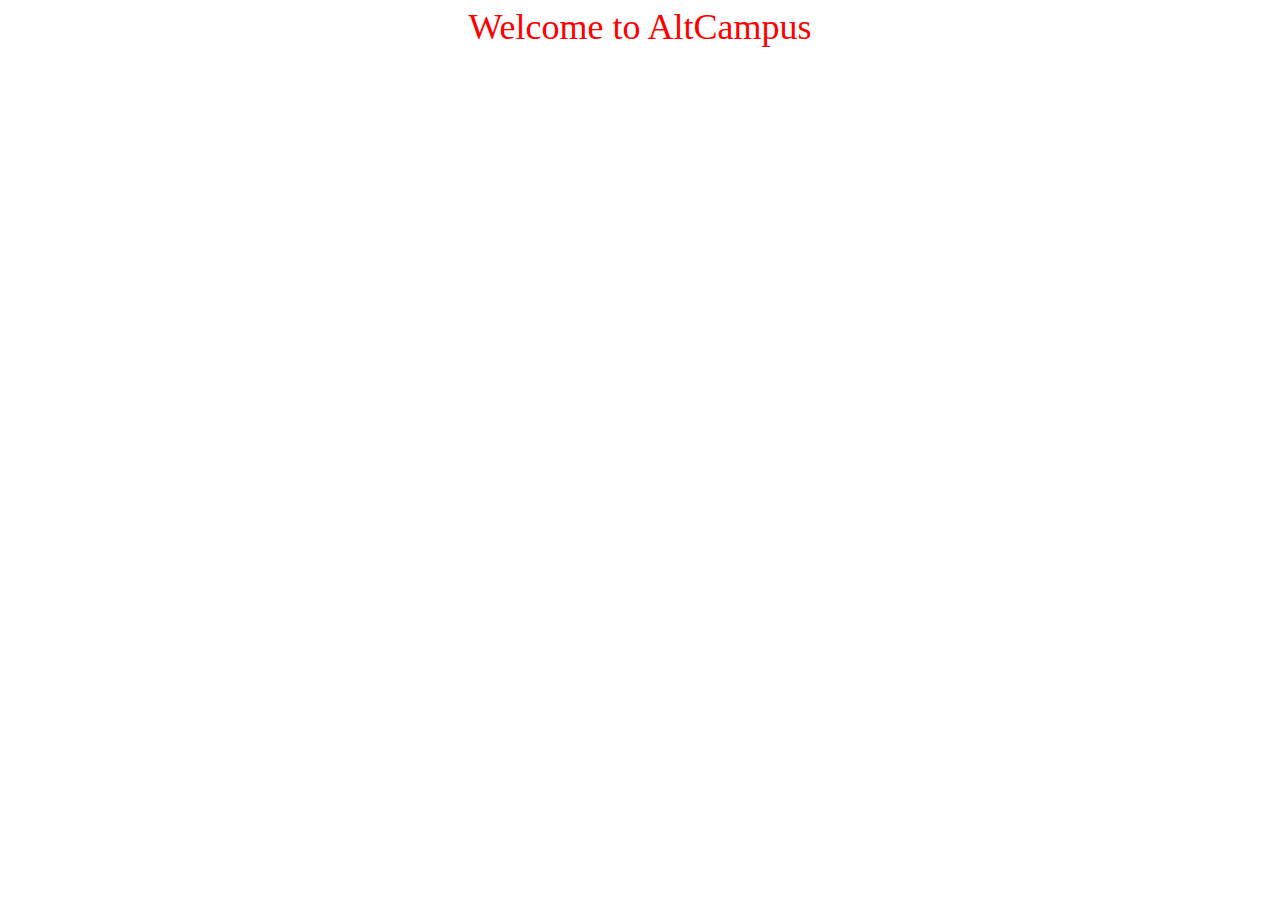
==== block-BNaaav/index.html @ be1582ee "Add initial Files" ====
<!DOCTYPE html>
<html lang="en">
<head>
    <meta charset="UTF-8">
    <meta http-equiv="X-UA-Compatible" content="IE=edge">
    <meta name="viewport" content="width=device-width, initial-scale=1.0">
    <title>Creating A Node Server Application</title>
    <link rel="stylesheet" href="./assets/stylesheets/style.css">
</head>
<body>
    
    <h1>Welcome to AltCampus</h1>

</body>
</html>
---- block-BNaaav/assets/stylesheets/style.css ----
/* http://meyerweb.com/eric/tools/css/reset/ 
   v2.0 | 20110126
   License: none (public domain)
*/

html, body, div, span, applet, object, iframe,
h1, h2, h3, h4, h5, h6, p, blockquote, pre,
a, abbr, acronym, address, big, cite, code,
del, dfn, em, img, ins, kbd, q, s, samp,
small, strike, strong, sub, sup, tt, var,
b, u, i, center,
dl, dt, dd, ol, ul, li,
fieldset, form, label, legend,
table, caption, tbody, tfoot, thead, tr, th, td,
article, aside, canvas, details, embed, 
figure, figcaption, footer, header, hgroup, 
menu, nav, output, ruby, section, summary,
time, mark, audio, video {
    margin: 0;
    padding: 0;
    border: 0;
    font-size: 100%;
    font: inherit;
    vertical-align: baseline;
}
/* HTML5 display-role reset for older browsers */
article, aside, details, figcaption, figure, 
footer, header, hgroup, menu, nav, section {
    display: block;
}
body {
    line-height: 1;
}
ol, ul {
    list-style: none;
}
blockquote, q {
    quotes: none;
}
blockquote:before, blockquote:after,
q:before, q:after {
    content: '';
    content: none;
}
table {
    border-collapse: collapse;
    border-spacing: 0;
}

/* CUSTOM STYLESS */

html {
    font-size: 18px;
}
body {
    line-height: 1.5;
}
h1 {
    font-size: 2rem;
    text-align: center;
    color: red;
}
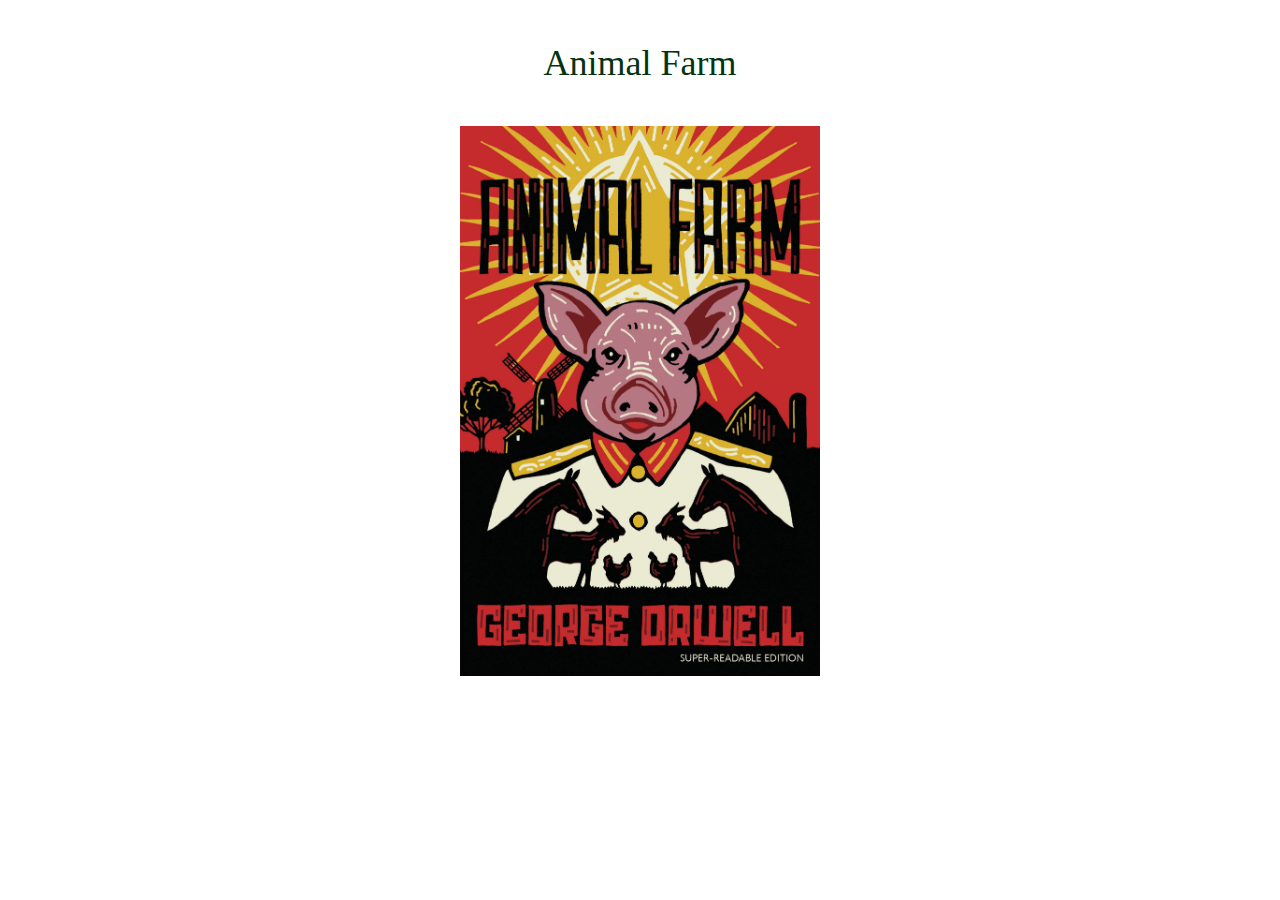
==== commit ed224b52: "Handle Images And CSS files" ====
--- a/block-BNaaav/index.html
+++ b/block-BNaaav/index.html
@@ -9,7 +9,11 @@
 </head>
 <body>
     
-    <h1>Welcome to AltCampus</h1>
+    <h1>Animal Farm </h1>
 
+    <div class="image-container">
+        <img src="./assets/images/pic1.jpg" alt="Animal Farm">
+    </div>
+    <script src="./assets/js/app.js"></script>
 </body>
 </html>--- a/block-BNaaav/assets/stylesheets/style.css
+++ b/block-BNaaav/assets/stylesheets/style.css
@@ -54,9 +54,21 @@
 }
 body {
     line-height: 1.5;
+    padding: 2rem;
 }
 h1 {
     font-size: 2rem;
     text-align: center;
-    color: red;
+    color: rgb(5, 51, 15);
+    margin-bottom: 2rem;
 }
+p {
+    font-size: 1.2rem;
+
+}
+.image-container {
+    text-align: center;
+}
+img {
+    width: 20rem;
+}
